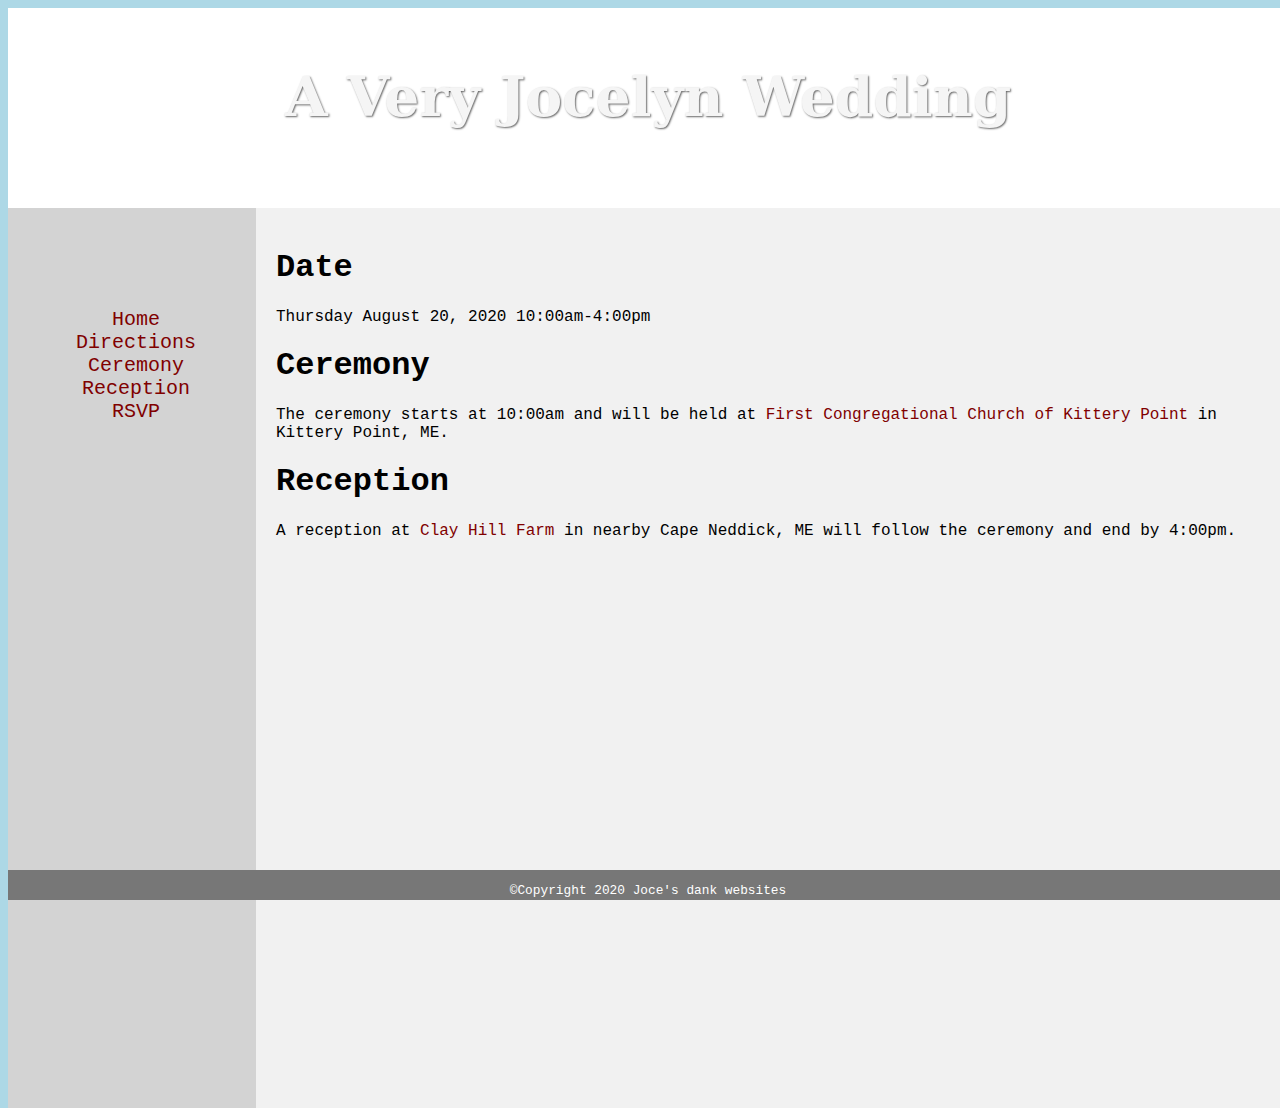
==== index.html @ fb8181a4 "[init] basic functional website" ====
<!DOCTYPE html>
<html>
  <head>
    <title>A Very Jocelyn Wedding</title>
    <meta charset="utf-8">
    <meta name="viewport" content="width=device-width, initial-scale=1">
    <link rel="stylesheet" type="text/css" href="stylesheet.css" media="screen"/>
  </head>

  <body id="index">

    <header class="header">
      <h2 class="title">A Very Jocelyn Wedding</h2>
    </header>

    <section>
        <nav class="nav">
            <u1>
                <li><a href="./index.html" class="navlist">Home</a></li>
                <li><a href="./directions.html" class="navlist">Directions</a></li>
                <li><a href="./ceremony.html" class="navlist">Ceremony</a></li>
                <li><a href="./reception.html" class="navlist">Reception</a></li>
                <li><a href="./rsvp.html" class="navlist">RSVP</a></li>
            </u1>
        </nav>

        <article>
            <h1>Date</h1>
                <p>Thursday August 20, 2020 10:00am-4:00pm</p>
            <h1>Ceremony</h1>
                <p>The ceremony starts at 10:00am and will be held at 
                    <a href="https://www.kitterypointucc.org/" target="_blank">
                      First Congregational Church of Kittery Point</a> in Kittery Point, ME. 
                </p>
            <h1>Reception</h1>
                <p>A reception at 
                  <a href="https://www.clayhillfarm.com/" target="_blank">
                  Clay Hill Farm</a> in nearby Cape Neddick, ME will follow the ceremony and end by 4:00pm.
                </p>

        </article>

    </section>
    
    <!-- Template/Inspiration: https://www.w3schools.com/html/html_layout.asp -->
    <footer>
      <p>©Copyright 2020 Joce's dank websites</p>
    </footer>

  </body>
</html>
---- stylesheet.css ----
* {
    box-sizing: border-box;
}

body {
    font-family: Optima, Helvetica, sans-serif;
    background-color: lightblue;
    width: 100%;
    height: 100%
}

a {
    color: maroon;
    text-decoration-line: none;
}

a:hover {
    color: #008080;
    font-weight: bold;
}

a.navlist:hover {
    font-family: Chalkduster, fantasy;
}

header {
    background-color: white;
    background-size: 33.3% 120%;
    padding: 30px;
    width: 100%;
    height: auto;
    max-height: 200px;
    animation: opacity_shift 12s infinite;
    animation-direction: alternate;
}

@keyframes opacity_shift {
    0% {opacity: 100%;}
    20% {opacity: 95%;}
    40% {opacity: 90%;}
    60% {opacity: 85%;}
    80% {opacity: 80%;}
}

#index .header {
    /* background-image: url(https://media.giphy.com/media/l4FGyGSeCm7pOhzKo/giphy.gif); */
    /* background-image: url(https://media.giphy.com/media/3og0INkFnsAwz6bFMk/giphy.gif); */
    background-image: url(https://media.giphy.com/media/jG6yFMwXNs3cY/giphy.gif);
    /* background-image: url(https://media.giphy.com/media/QAF2NDkBi5OdW/giphy.gif); */
    /* background-image: url(https://media.giphy.com/media/26BRv0ThflsHCqDrG/source.gif); */
}
#directions .header {
    background-image: url(https://media.giphy.com/media/9tA6H1madRvUc/giphy.gif);
}
#ceremony .header {
    background-image: url(https://media.giphy.com/media/26DNg2kTthGLHpgfm/giphy.gif);
}
#reception .header {
    background-image: url(https://media.giphy.com/media/mIZ9rPeMKefm0/giphy.gif);
    background-size: contain;
}
#rsvp .header {
    background-image: url(pictures/iswe.jpg);
    background-size: contain;
    overflow: hidden;
    background-repeat: repeat-x;
}

.title {
    color: whitesmoke;
    text-shadow: 1px 1px 2px rgba(0, 0, 0, 0.6);
    text-align: center;
    position: relative;
    bottom: 20px; /*40px;*/ /* was 10px */
    font-size: 55px;
    font-family: "Apple Chancery", "Comic Sans MS", "Serif";
}

/* Create two columns/boxes that float next to each other */
nav {
    float: left;
    text-align: center;
    background: lightgrey;/* rgba(195, 227, 230, 0.65); */
    padding: 20px;
    /* animation: gray_blue_pulse 10s infinite;
    animation-direction: alternate-reverse; */

    position: absolute;
    width: 20%;
    height: 100%;
}
/* The list inside the menu */
nav u1 {
    list-style-type: none;
    position: relative;
    top: 80px;
    padding: 0px;
    font-size: 20px;
    font-family: Optima, Monospace;
}
article {
    font-family: Optima, Monospace;
    float: left;
    padding: 20px;
    background-color: #f1f1f1;
    position: absolute;
    right: 0;
    width: 80%;
    height: 100%;
}
/* Clear floats after the columns */
section:after {
    content: "";
    display: table;
    clear: both;
}
footer {
    background-color: #777;
    padding: 0px;
    text-align: center;
    vertical-align: middle;
    color: white;
    animation: color_scheme_pulse 10s infinite;
    animation-direction: alternate;
    position: fixed;
    bottom: 0;
    width: 100%;
    height: 30px;
    font-size: 1vw;
    font-family: "Courier New";
}

@keyframes color_scheme_pulse {
    0% {background-color: #b56461;}
    34% {background-color: #60a4b3;}
    66% {background-color: #83b360;}
}
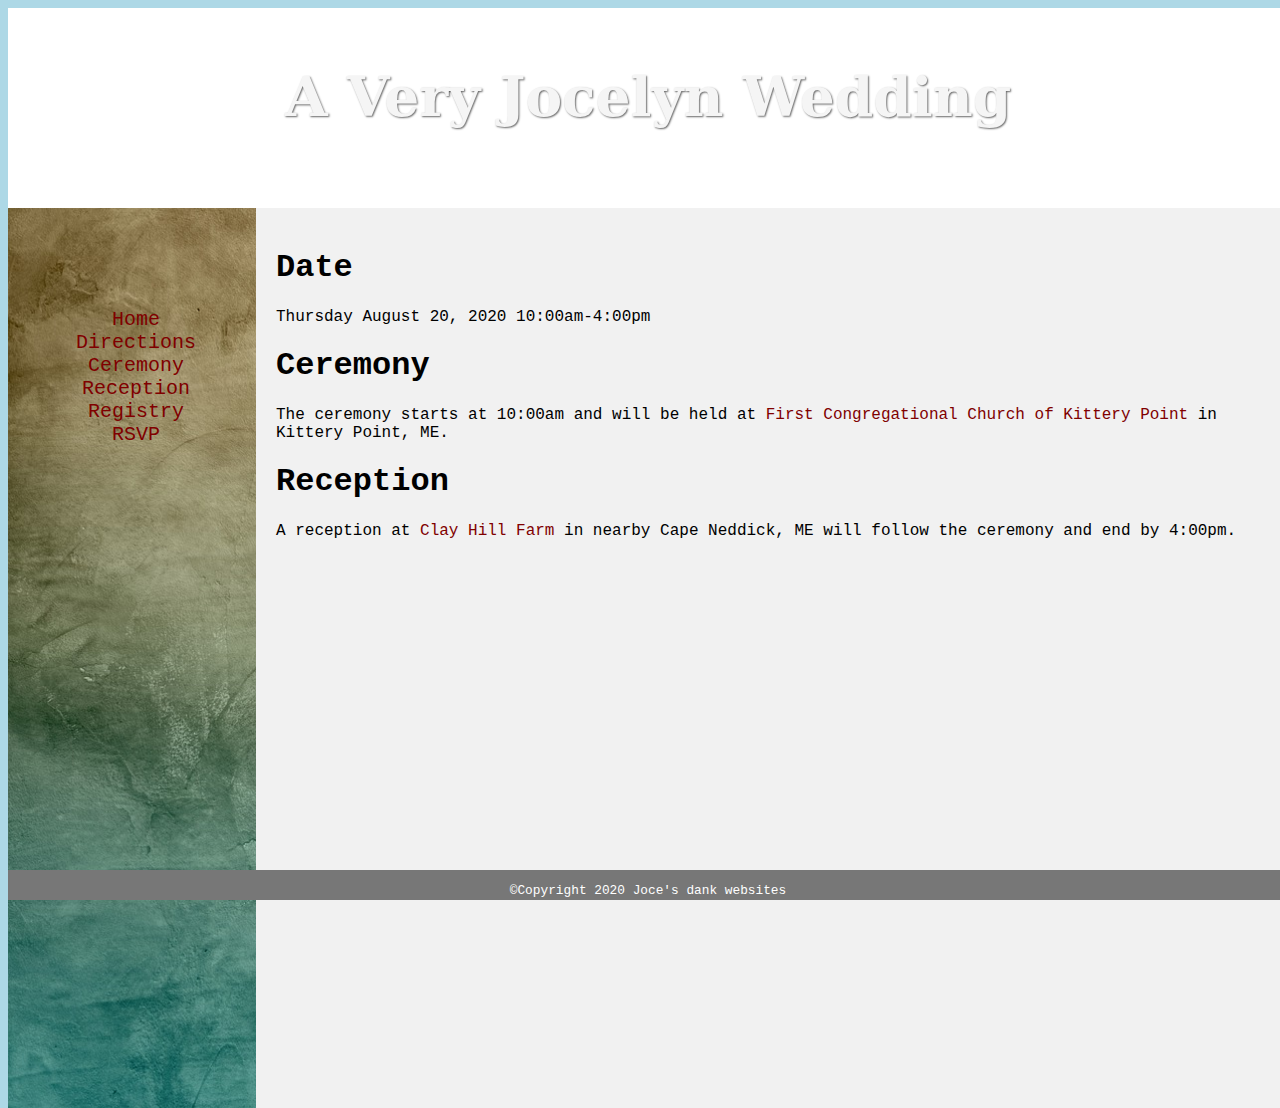
==== commit 538360ad: "[feat] add registry page; slight tweak of directions page" ====
--- a/index.html
+++ b/index.html
@@ -20,11 +20,12 @@
                 <li><a href="./directions.html" class="navlist">Directions</a></li>
                 <li><a href="./ceremony.html" class="navlist">Ceremony</a></li>
                 <li><a href="./reception.html" class="navlist">Reception</a></li>
+                <li><a href="./registry.html" class="navlist">Registry</a></li>
                 <li><a href="./rsvp.html" class="navlist">RSVP</a></li>
             </u1>
         </nav>
 
-        <article>
+        <article class="article">
             <h1>Date</h1>
                 <p>Thursday August 20, 2020 10:00am-4:00pm</p>
             <h1>Ceremony</h1>
@@ -37,7 +38,7 @@
                   <a href="https://www.clayhillfarm.com/" target="_blank">
                   Clay Hill Farm</a> in nearby Cape Neddick, ME will follow the ceremony and end by 4:00pm.
                 </p>
-
+                <!-- <img src="./pictures/wooden-wall.jpg" width=70% height=70%> -->
         </article>
 
     </section>
--- a/stylesheet.css
+++ b/stylesheet.css
@@ -30,8 +30,6 @@
     width: 100%;
     height: auto;
     max-height: 200px;
-    animation: opacity_shift 12s infinite;
-    animation-direction: alternate;
 }
 
 @keyframes opacity_shift {
@@ -43,11 +41,7 @@
 }
 
 #index .header {
-    /* background-image: url(https://media.giphy.com/media/l4FGyGSeCm7pOhzKo/giphy.gif); */
-    /* background-image: url(https://media.giphy.com/media/3og0INkFnsAwz6bFMk/giphy.gif); */
     background-image: url(https://media.giphy.com/media/jG6yFMwXNs3cY/giphy.gif);
-    /* background-image: url(https://media.giphy.com/media/QAF2NDkBi5OdW/giphy.gif); */
-    /* background-image: url(https://media.giphy.com/media/26BRv0ThflsHCqDrG/source.gif); */
 }
 #directions .header {
     background-image: url(https://media.giphy.com/media/9tA6H1madRvUc/giphy.gif);
@@ -59,6 +53,12 @@
     background-image: url(https://media.giphy.com/media/mIZ9rPeMKefm0/giphy.gif);
     background-size: contain;
 }
+
+#registry .header {
+    background-image: url(pictures/thumbsup.jpg);
+    background-size: contain;
+}
+
 #rsvp .header {
     background-image: url(pictures/iswe.jpg);
     background-size: contain;
@@ -88,6 +88,10 @@
     position: absolute;
     width: 20%;
     height: 100%;
+
+    background-image: url(./pictures/mc-texture.jpg);
+    background-size: cover;
+    opacity: 100%;
 }
 /* The list inside the menu */
 nav u1 {
@@ -107,6 +111,16 @@
     right: 0;
     width: 80%;
     height: 100%;
+}
+
+div {
+    background-color: yellow;
+    padding: 20px;
+    display: none;
+}
+
+span:hover + div {
+    display: block;
 }
 /* Clear floats after the columns */
 section:after {
